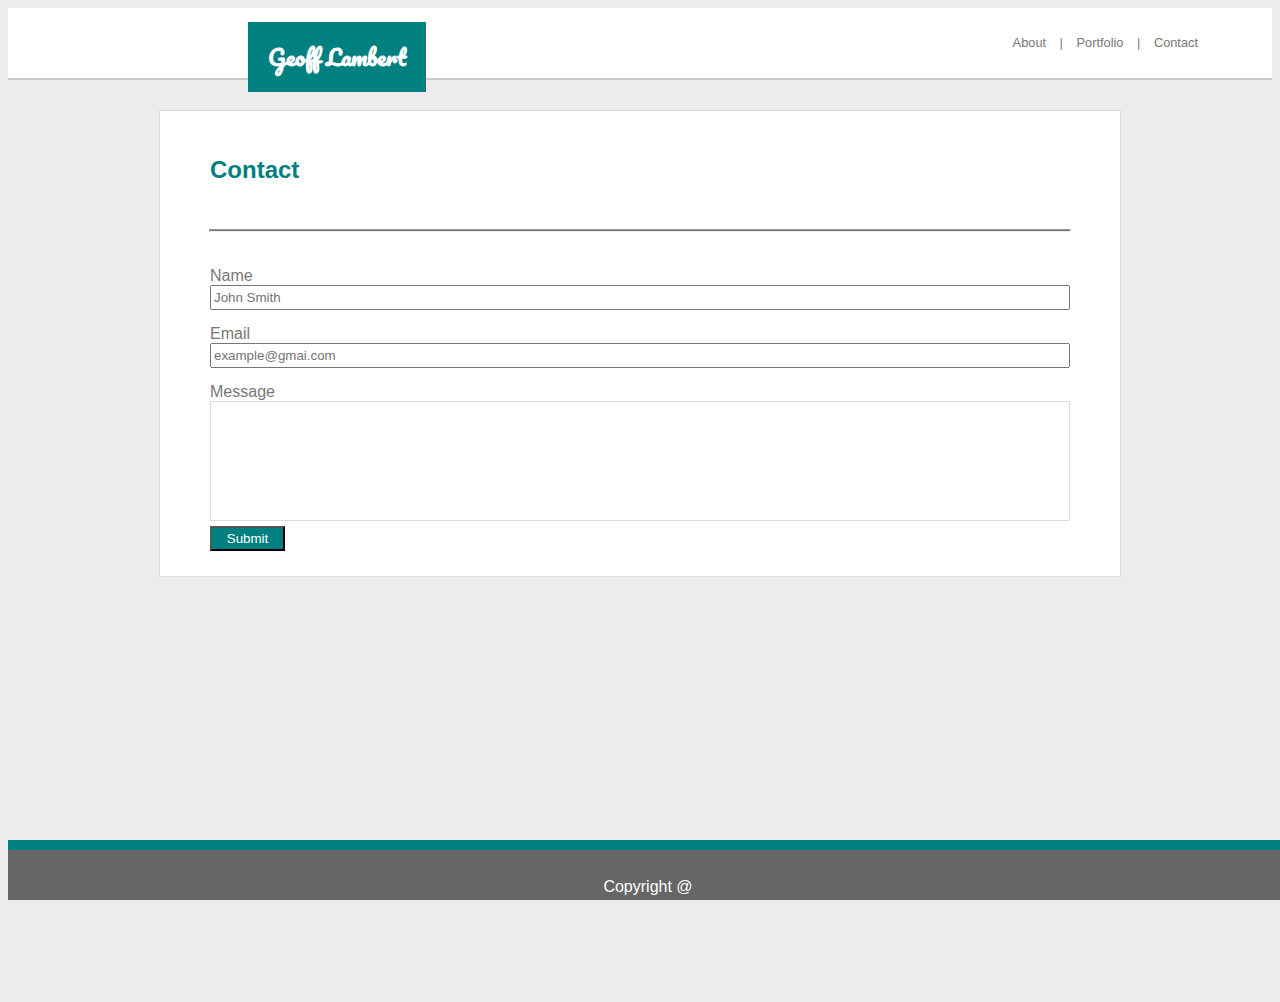
==== contact.html @ c8b438c9 "Copied over basic portfolio files" ====
<!DOCTYPE <!DOCTYPE html>
<html lang="en-us">
<head>
    <meta charset="utf-8" />
    <meta http-equiv="X-UA-Compatible" content="IE=edge">
    <title>Contact Me</title>
    <meta name="viewport" content="width=device-width, initial-scale=1">
    <link rel="stylesheet" type="text/css" media="screen" href="assets/css/reset.css" />
    <link rel="stylesheet" type="text/css" media="screen" href="assets/css/style.css" />
    <link href="https://fonts.googleapis.com/css?family=Pacifico" rel="stylesheet">
</head>
<body>
    <nav>
        <div class="nav-bar">
            <h1>Geoff Lambert</h1>
            <ul>
                <li><a href="index.html">About</a></li> |
                <li><a href="portfolio.html">Portfolio</a></li> |
                <li><a href="contact.html">Contact</a></li>
            </ul>
        </div>
    </nav>

    <div id="content-container">
        <div id="content">
            <h2>Contact</h2>
            <hr>
            
            <div id="text-body">
                <form>
                    <label>Name</label>
                    <input type="text" placeholder="John Smith" />

                    <label>Email</label>
                    <input type="text" placeholder="example@gmai.com" />

                    <label>Message</label>
                    <textarea></textarea>

                    <button type="submit">Submit</button>
                </form>
            </div>
        </div>
    </div>

    <footer>
        <p>Copyright @</p>
    </footer>
</body>
</html>
---- assets/css/style.css ----
/* Element Styles */
body {
    color: #777;
    background-color: #ececec;
    font-family: 'Trebuchet MS', 'Lucida Sans Unicode', 'Lucida Grande', 'Lucida Sans', Arial, sans-serif;
}
p {
    /* text-indent: 20px; */
    margin-top: 10px;
    line-height: 1.5em;
}
h2 {
    font-size: 1.5em;
    padding-left: 50px;
    padding-top: 25px;
    padding-bottom: 25px;
    color: teal;
}

hr {
    background-color: #777;
    width: 860px;
    height: 1px;
}
nav {
    width: 100%;
    height: 70px;
    line-height: 70px;
    font-size: .8em;
    margin-left: auto;
    margin-right: auto;
    text-align: right;
    background-color: white;
    border-bottom: 2px solid #ccc;
}

.nav-bar {
    width: 960px;
    margin-left: 240px;
    background-color: white;
}

nav h1 {
    height: 70px;
    padding: 0 20px;
    font-size: 1.68em;
    float: left;
    font-family: 'Pacifico', cursive;
    background-color: teal;
    color: white;
}

nav ul {
    list-style-type: none;
}

nav li {
    padding: 0 10px;
    position: relative;
    display: inline-block;
}

nav ul li:last-child {
    border: none;
}

nav a {
    text-decoration: none;
    color: #777;
}

nav a:hover {
    color: #E89F0C;
}

label {
    display: inline-block;
    padding-top: 10px;
}

input {
    width: 100%;
    height: 25px;
    margin-bottom: 5px;
}

textarea {
    width: 100%;
    height: 120px;
    resize: none;
    border-color: #ddd;
}

button {
    width: 75px;
    height: 25px;
    margin-top: 5px;
    padding: 0 5px;
    background-color: teal;
    color: white;
    cursor: pointer;
}

footer {
    width: 100%;
    height: 50px;
    position: fixed;
    bottom: 0;
    text-align: center;
    background-color: #666;
    color: white;
    border-top: 10px solid teal;
}

footer p {
    margin-top: 25px;
}


/* Class Styles */
#content-container {
    width: 100%;
    height: 100%;
}

#content {
    width: 960px;
    margin-top: 30px;
    margin-left: auto;
    margin-right: auto;
    background-color: white;
    border: 1px solid #ddd;
}

#text-body {
    width: 860px;
    margin-top: 25px;
    margin-left: 50px;
    margin-bottom: 25px;
}

.profile-image {
    float: left;
    margin-right: 25px;
}

.image-row {
    margin-top: 35px;
}

.image-container {
    width: 160px;
    height: 120px;
    margin-right: 25px;
    display: inline-block;
}

.image-container a {
    text-decoration: none;
}

.image-label {
    width: 100%;
    height: 35px;
    line-height: 35px;
    margin-top: -40px;
    position: relative;
    text-align: center;
    background-color: teal;
    color: white;
}

.image-label:hover {
    background-color: #E89F0C;
}
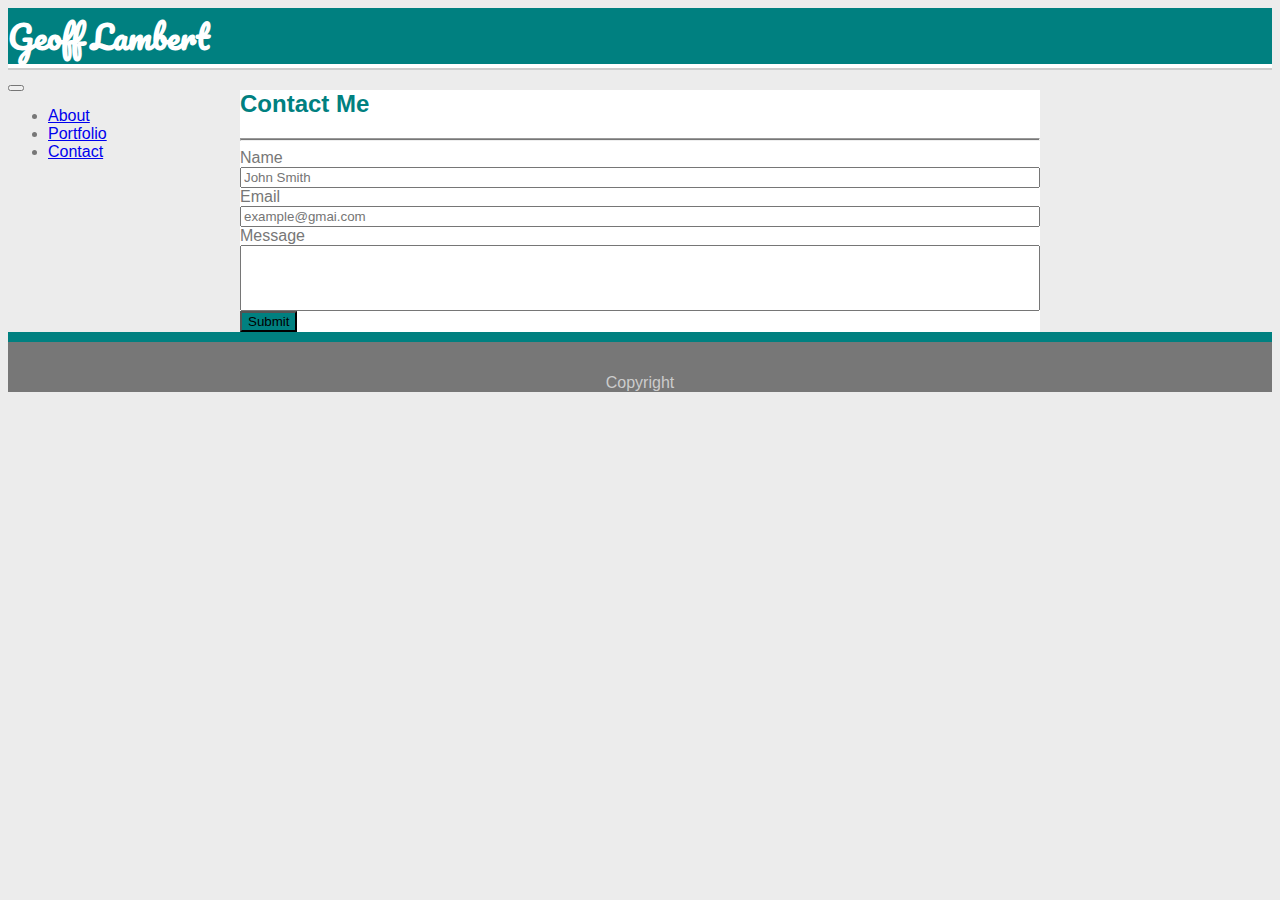
==== commit b514f4c8: "Contact page finished" ====
--- a/contact.html
+++ b/contact.html
@@ -5,46 +5,74 @@
     <meta http-equiv="X-UA-Compatible" content="IE=edge">
     <title>Contact Me</title>
     <meta name="viewport" content="width=device-width, initial-scale=1">
-    <link rel="stylesheet" type="text/css" media="screen" href="assets/css/reset.css" />
+    <link rel="stylesheet" href="https://stackpath.bootstrapcdn.com/bootstrap/4.1.3/css/bootstrap.min.css" integrity="sha384-MCw98/SFnGE8fJT3GXwEOngsV7Zt27NXFoaoApmYm81iuXoPkFOJwJ8ERdknLPMO" crossorigin="anonymous">
     <link rel="stylesheet" type="text/css" media="screen" href="assets/css/style.css" />
     <link href="https://fonts.googleapis.com/css?family=Pacifico" rel="stylesheet">
 </head>
 <body>
-    <nav>
-        <div class="nav-bar">
-            <h1>Geoff Lambert</h1>
-            <ul>
-                <li><a href="index.html">About</a></li> |
-                <li><a href="portfolio.html">Portfolio</a></li> |
-                <li><a href="contact.html">Contact</a></li>
+    <nav class="navbar navbar-light navbar-expand-sm py-0">
+        <h1 class="navbar-brand p-3 ml-0 my-0">Geoff Lambert</h1>
+        <button class="navbar-toggler" type="button" data-toggle="collapse" data-target="#navbarSupportedContent" aria-controls="navbarSupportedContent" aria-expanded="false" aria-label="Toggle navigation">
+            <span class="navbar-toggler-icon"></span>
+        </button>
+        <div class="collapse navbar-collapse" id="navbarSupportedContent">
+            <ul class="navbar-nav ml-auto">
+                <li class="nav-item">
+                    <a class="nav-link" href="index.html">About</a>
+                </li>
+                <li class="nav-item">
+                    <a class="nav-link" href="portfolio.html">Portfolio</a>
+                </li>
+                <li class="nav-item active">
+                    <a class="nav-link" href="contact.html">Contact</a>
+                </li>
             </ul>
         </div>
     </nav>
 
-    <div id="content-container">
-        <div id="content">
-            <h2>Contact</h2>
-            <hr>
-            
-            <div id="text-body">
-                <form>
-                    <label>Name</label>
-                    <input type="text" placeholder="John Smith" />
+    <div class="container-fluid my-4 px-5 py-4" id="content-container">
+        <div class="row mx-auto">
+            <div class="col-lg-12 mt-4 px-0">
+                <h2>Contact Me</h2>
+            </div>
+        </div>
+        <hr>
+        <div class="row mt-4">
+            <div class="col-lg-12">
+                <label>Name</label>
+            </div>
+        </div>
+        <div class="row">
+            <div class="col-lg-12">
+                <input type="text" placeholder="John Smith" />
+            </div>
+        </div>
+        <div class="row mt-4">
+            <div class="col-lg-12">
+                <label>Email</label>
+                <input type="text" placeholder="example@gmai.com" />
+            </div>
+        </div>
+        <div class="row mt-4">
+            <div class="col-lg-12">
+                <label>Message</label>
+            </div>
+        </div>
+        <div class="row">
+            <div class="col-lg-12">
+                <textarea></textarea>
+            </div>
+        </div>
 
-                    <label>Email</label>
-                    <input type="text" placeholder="example@gmai.com" />
-
-                    <label>Message</label>
-                    <textarea></textarea>
-
-                    <button type="submit">Submit</button>
-                </form>
+        <div class="row mt-4">
+            <div class="col-lg-12">
+                <button class="btn btn-primary" type="submit">Submit</button>
             </div>
         </div>
     </div>
 
-    <footer>
-        <p>Copyright @</p>
+    <footer class="fixed-bottom">
+        <p>Copyright</p>
     </footer>
 </body>
 </html>--- a/assets/css/style.css
+++ b/assets/css/style.css
@@ -1,175 +1,79 @@
 /* Element Styles */
 body {
+    background-color: #ececec;
     color: #777;
-    background-color: #ececec;
     font-family: 'Trebuchet MS', 'Lucida Sans Unicode', 'Lucida Grande', 'Lucida Sans', Arial, sans-serif;
 }
-p {
-    /* text-indent: 20px; */
-    margin-top: 10px;
-    line-height: 1.5em;
+
+nav {
+    height: 60px;
+    background-color: white;
+    border-bottom: 2px solid #ccc;
 }
+
+nav h1 {
+    background-color: teal;
+    color: white !important;
+    font-family: 'Pacifico', cursive;
+}
+
 h2 {
-    font-size: 1.5em;
-    padding-left: 50px;
-    padding-top: 25px;
-    padding-bottom: 25px;
     color: teal;
 }
 
 hr {
+    height: 1px;
     background-color: #777;
-    width: 860px;
-    height: 1px;
-}
-nav {
-    width: 100%;
-    height: 70px;
-    line-height: 70px;
-    font-size: .8em;
-    margin-left: auto;
-    margin-right: auto;
-    text-align: right;
-    background-color: white;
-    border-bottom: 2px solid #ccc;
-}
-
-.nav-bar {
-    width: 960px;
-    margin-left: 240px;
-    background-color: white;
-}
-
-nav h1 {
-    height: 70px;
-    padding: 0 20px;
-    font-size: 1.68em;
-    float: left;
-    font-family: 'Pacifico', cursive;
-    background-color: teal;
-    color: white;
-}
-
-nav ul {
-    list-style-type: none;
-}
-
-nav li {
-    padding: 0 10px;
-    position: relative;
-    display: inline-block;
-}
-
-nav ul li:last-child {
-    border: none;
-}
-
-nav a {
-    text-decoration: none;
-    color: #777;
-}
-
-nav a:hover {
-    color: #E89F0C;
 }
 
 label {
-    display: inline-block;
-    padding-top: 10px;
+    margin-bottom: 0;
 }
 
 input {
     width: 100%;
-    height: 25px;
-    margin-bottom: 5px;
 }
 
 textarea {
     width: 100%;
-    height: 120px;
+    height: 5em;
     resize: none;
-    border-color: #ddd;
-}
-
-button {
-    width: 75px;
-    height: 25px;
-    margin-top: 5px;
-    padding: 0 5px;
-    background-color: teal;
-    color: white;
-    cursor: pointer;
 }
 
 footer {
-    width: 100%;
     height: 50px;
-    position: fixed;
-    bottom: 0;
+    line-height: 50px;
     text-align: center;
-    background-color: #666;
-    color: white;
-    border-top: 10px solid teal;
+    color: #ccc;
+    background-color: #777;
+    border-top: solid 10px teal;
 }
 
-footer p {
-    margin-top: 25px;
-}
-
-
-/* Class Styles */
 #content-container {
-    width: 100%;
-    height: 100%;
-}
-
-#content {
-    width: 960px;
-    margin-top: 30px;
+    max-width: 800px;
     margin-left: auto;
     margin-right: auto;
     background-color: white;
-    border: 1px solid #ddd;
-}
-
-#text-body {
-    width: 860px;
-    margin-top: 25px;
-    margin-left: 50px;
-    margin-bottom: 25px;
 }
 
 .profile-image {
-    float: left;
-    margin-right: 25px;
+    text-align: center;
 }
 
-.image-row {
-    margin-top: 35px;
+.card {
+    max-width: 28rem;
+    margin-bottom: 1rem;
 }
 
-.image-container {
-    width: 160px;
-    height: 120px;
-    margin-right: 25px;
-    display: inline-block;
+.card .card-body {
+    color: white;
+    background-color: teal;
 }
 
-.image-container a {
-    text-decoration: none;
+.card .card-body .card-text {
+    text-align: center;
 }
 
-.image-label {
-    width: 100%;
-    height: 35px;
-    line-height: 35px;
-    margin-top: -40px;
-    position: relative;
-    text-align: center;
+.btn-primary {
     background-color: teal;
-    color: white;
-}
-
-.image-label:hover {
-    background-color: #E89F0C;
 }